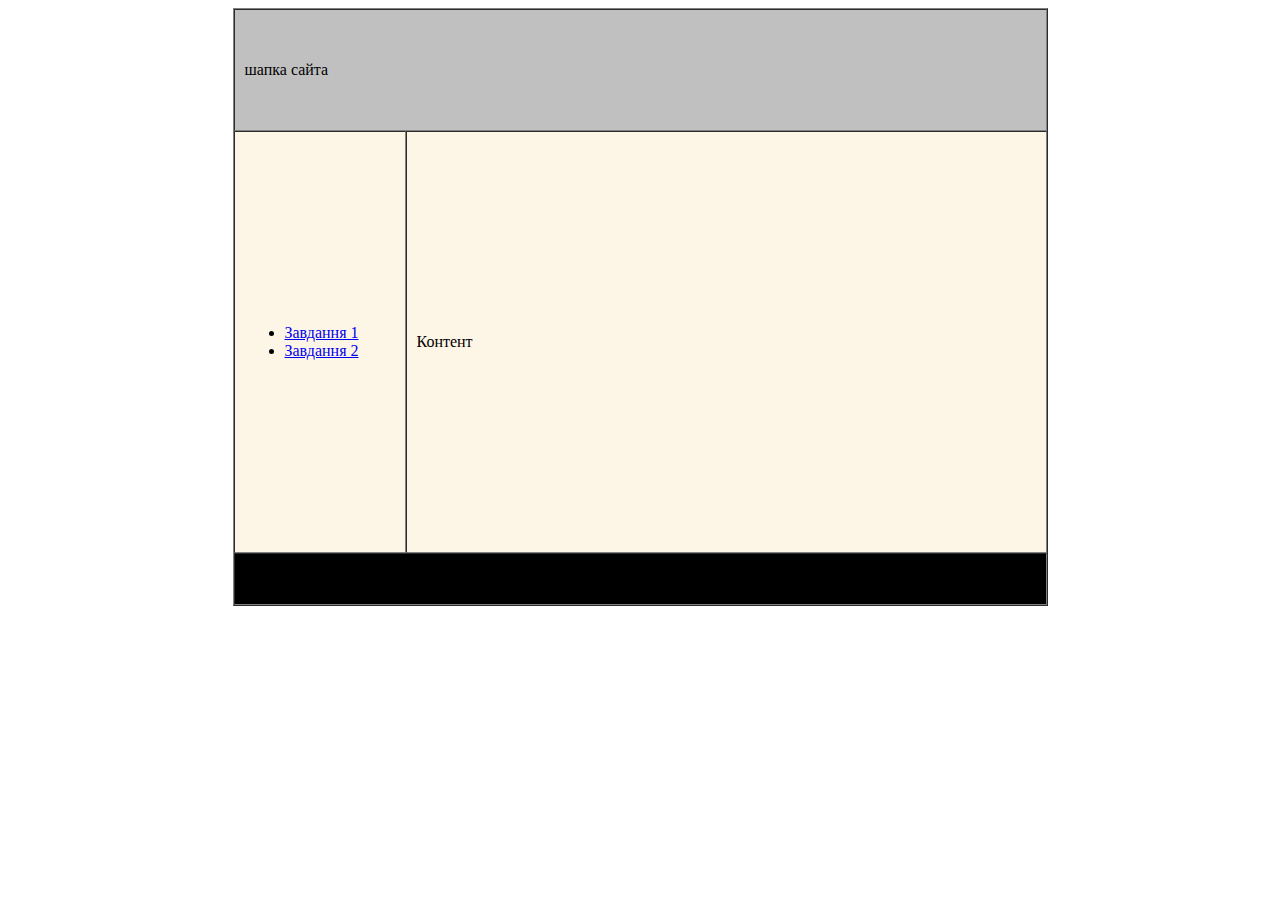
==== Завдання/index.html @ a86def91 "Add files via upload" ====
<!DOCTYPE html>
<html lang="uk">
   <head>
        <title>CSS позиционирование</title>
   </head>

   <body>

     <table width="815"  border="1"
          align="center" cellspacing="0" cellpadding="10">

        <tr bgcolor="silver">
            <td colspan="2" height="100">шапка сайта</td>
        </tr>

        <tr bgcolor="oldlace">
            <td  width="150" height="400">
				<ul class="navigation"> 
					<!-- Описание ссылок в меню и сами ссылки. -->
   					<li><a href="Завдання1.html" target="_blank">Завдання 1</a></li>
   					<li><a href="Завдання2.html"_blank">Завдання 2</a></li>
   					
				</ul>
        	</td>
            <td>
            	Контент

            </td>
        </tr>

        <tr bgcolor="black">
            <td colspan="2" height="30">низ сайта</td>
        </tr>

    </table>

   </body>

</html>
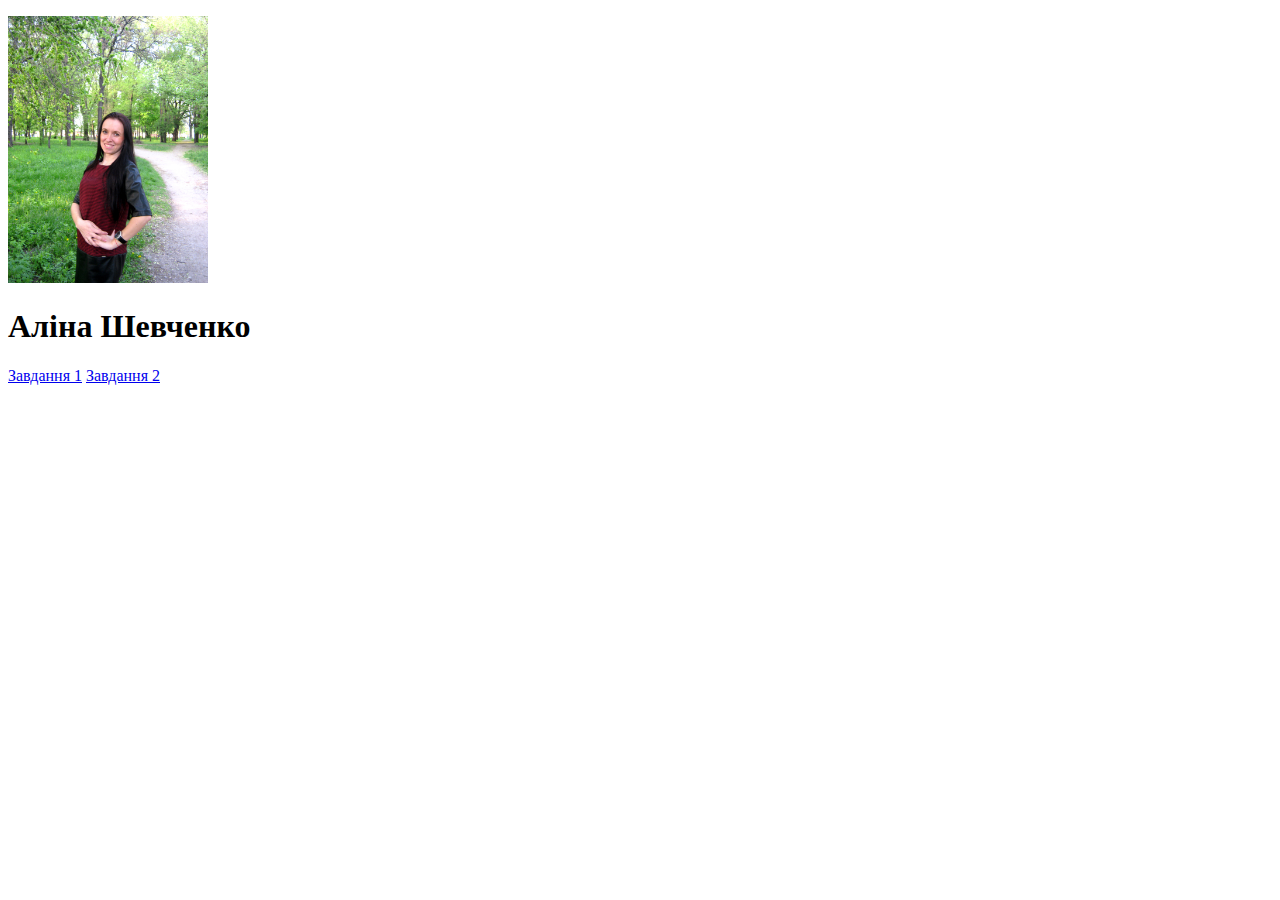
==== commit 6303052c: "Add files via upload" ====
--- a/Завдання/index.html
+++ b/Завдання/index.html
@@ -1,39 +1,13 @@
 <!DOCTYPE html>
 <html lang="uk">
-   <head>
-        <title>CSS позиционирование</title>
-   </head>
-
-   <body>
-
-     <table width="815"  border="1"
-          align="center" cellspacing="0" cellpadding="10">
-
-        <tr bgcolor="silver">
-            <td colspan="2" height="100">шапка сайта</td>
-        </tr>
-
-        <tr bgcolor="oldlace">
-            <td  width="150" height="400">
-				<ul class="navigation"> 
-					<!-- Описание ссылок в меню и сами ссылки. -->
-   					<li><a href="Завдання1.html" target="_blank">Завдання 1</a></li>
-   					<li><a href="Завдання2.html"_blank">Завдання 2</a></li>
-   					
-				</ul>
-        	</td>
-            <td>
-            	Контент
-
-            </td>
-        </tr>
-
-        <tr bgcolor="black">
-            <td colspan="2" height="30">низ сайта</td>
-        </tr>
-
-    </table>
-
-   </body>
-
+<head>
+	<meta charset="UTF-8">
+	<title>Document</title>
+</head>
+<body>
+	<p> <img src="IMG_4782.JPG" width="200px"> </p>
+	<h1>Аліна Шевченко</h1>
+	<a href="Завдання1.html">Завдання 1</a>
+	<a href="Завдання2.html">Завдання 2</a>
+</body>
 </html>